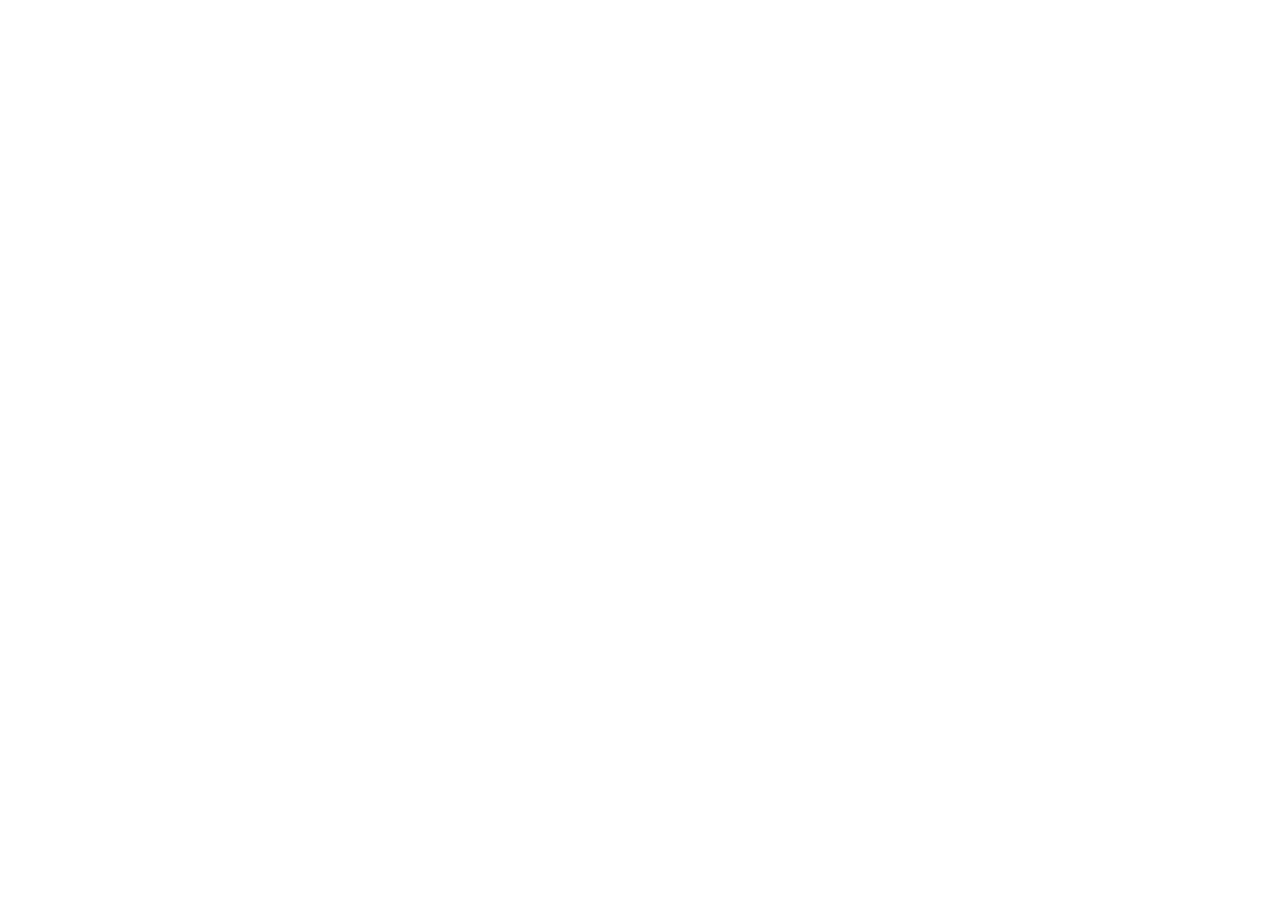
==== Atividade 04-09-2026/index.html @ abbe8af1 "inicinado" ====
<!DOCTYPE html>
<html lang="en">
<head>
    <meta charset="UTF-8">
    <meta name="viewport" content="width=device-width, initial-scale=1.0">
    <title>Atividade avaliativa</title>
</head>
<body>
    
</body>
</html>
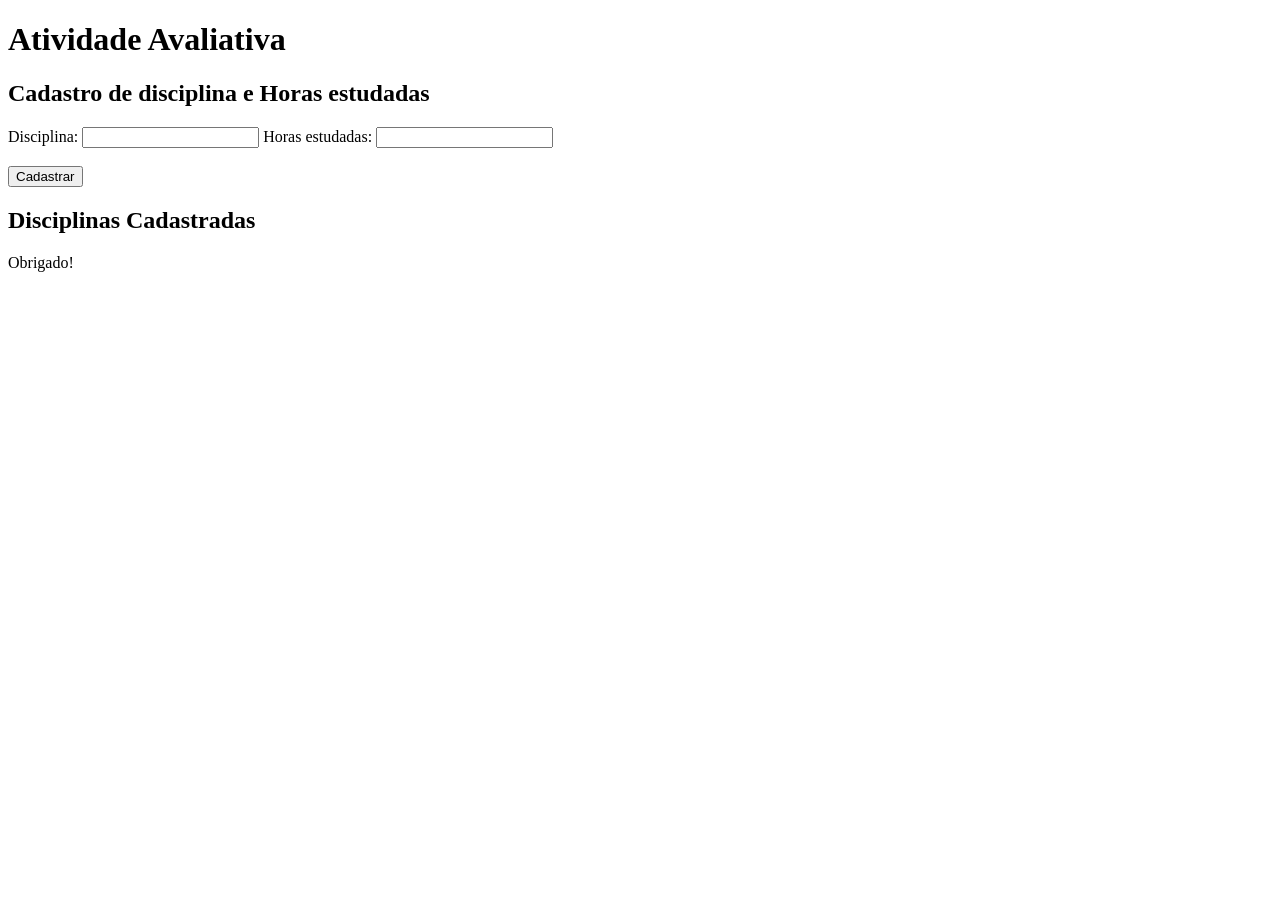
==== commit c2aa98e7: "pronto" ====
--- a/Atividade 04-09-2026/index.html
+++ b/Atividade 04-09-2026/index.html
@@ -1,11 +1,34 @@
 <!DOCTYPE html>
-<html lang="en">
+<html lang="pt-BR">
 <head>
     <meta charset="UTF-8">
     <meta name="viewport" content="width=device-width, initial-scale=1.0">
+    <script src="atividade.js" defer></script>
     <title>Atividade avaliativa</title>
 </head>
 <body>
-    
+    <header>
+        <h1>Atividade Avaliativa</h1>
+    </header>
+    <main>
+        <h2>Cadastro de disciplina e Horas estudadas</h2>
+        <form id =  "cadastroForm">
+            <label for="disciplina">Disciplina:</label>
+            <input type="text" id="disciplina" name="disciplina" required>
+
+            <label for="horas">Horas estudadas:</label>
+            <input type="number" id="horas" name="horas" required>
+            <br><br>
+            <button type="submit">Cadastrar</button>
+        </form>
+        <div>
+            <h2>Disciplinas Cadastradas</h2>
+            <ul id="disciplinasList"></ul>
+
+        </div>
+    </main>
+    <footer>
+        <p>Obrigado!</p>
+    </footer>
 </body>
 </html>
